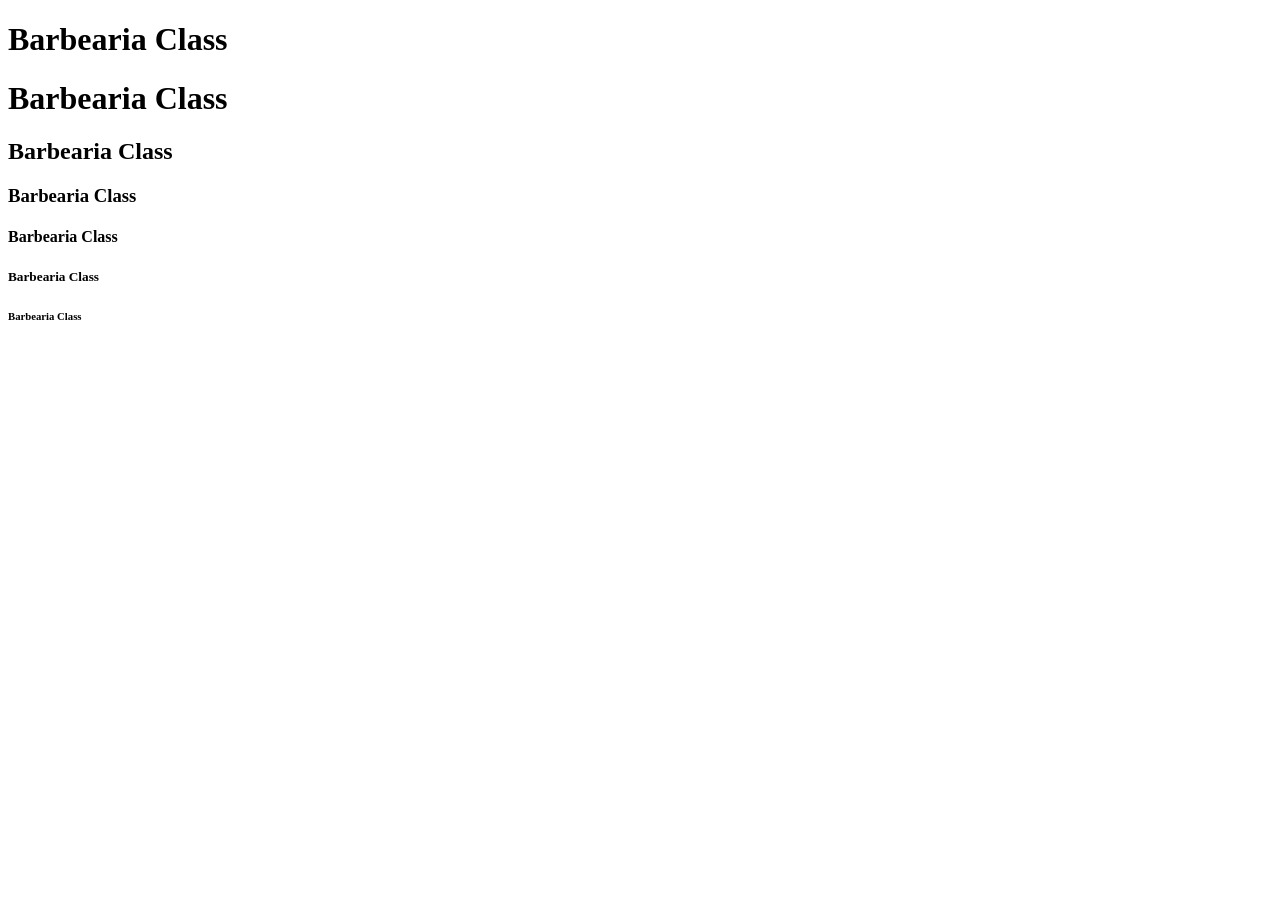
==== index.html @ 3e57ad06 "index" ====
<!DOCTYPE html>
<html lang="pt-br">
<head>
    <meta charset="UTF-8">
    <meta name="viewport" content="width=device-width, initial-scale=1.0">
    <title>Barbearia</title>
    <link rel="stylesheet" href="style.css">
</head>
<body>
    <header>
        <h1 class="titulo-principal"> Barbearia Class</h1>
          <h1 class="titulo-principal"> Barbearia Class</h1>
            <h2 class="titulo-principal"> Barbearia Class</h2>
            <h3 class="titulo-principal"> Barbearia Class</h3>
            <h4 class="titulo-principal"> Barbearia Class</h4>
            <h5 class="titulo-principal"> Barbearia Class</h5>
              <h6 class="titulo-principal"> Barbearia Class</h6>

    </header>
</body>
</html>
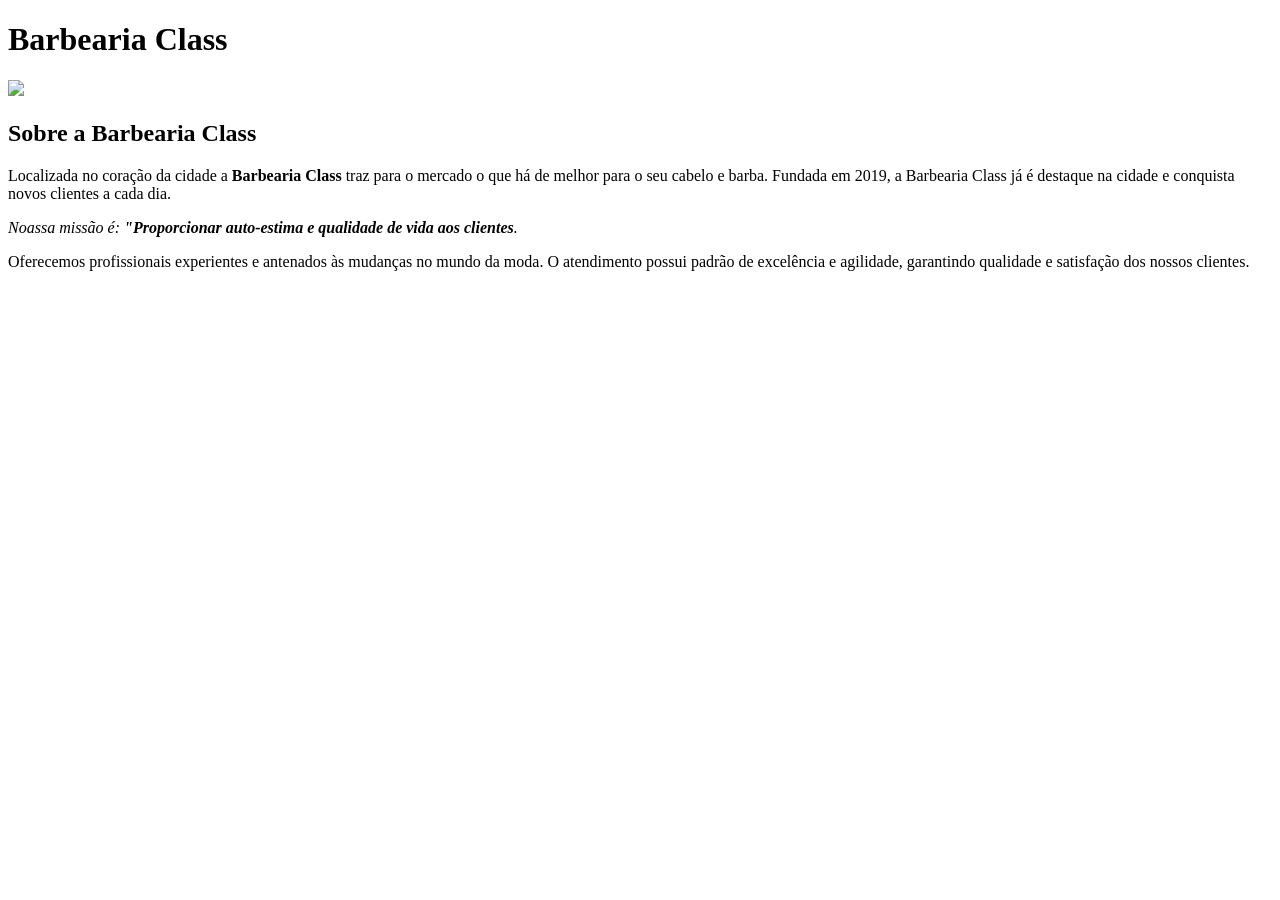
==== commit c8d68099: "index" ====
--- a/index.html
+++ b/index.html
@@ -8,14 +8,14 @@
 </head>
 <body>
     <header>
-        <h1 class="titulo-principal"> Barbearia Class</h1>
-          <h1 class="titulo-principal"> Barbearia Class</h1>
-            <h2 class="titulo-principal"> Barbearia Class</h2>
-            <h3 class="titulo-principal"> Barbearia Class</h3>
-            <h4 class="titulo-principal"> Barbearia Class</h4>
-            <h5 class="titulo-principal"> Barbearia Class</h5>
-              <h6 class="titulo-principal"> Barbearia Class</h6>
-
+        <h1 class="titulo-principal"> Barbearia Class</h1> 
     </header>
+    <img id="banner" src="banner.jpg">
+    <div class="principal">
+        <h2 class="titulo-centralizado">Sobre a Barbearia Class</h2>
+        <p> Localizada no coração da cidade a <strong>Barbearia Class</strong> traz para o mercado o que há de melhor para o seu cabelo e barba. Fundada em 2019, a Barbearia Class já é destaque na cidade e conquista novos clientes a cada dia.</p>
+        <p id="missao"><em>Noassa missão é: <strong>"Proporcionar auto-estima e qualidade de vida aos clientes</strong>.</em></p>
+        <p>Oferecemos profissionais experientes e antenados às mudanças no mundo da moda. O atendimento possui padrão de excelência e agilidade, garantindo qualidade e satisfação dos nossos clientes.</p>
+    </div>
 </body>
 </html>
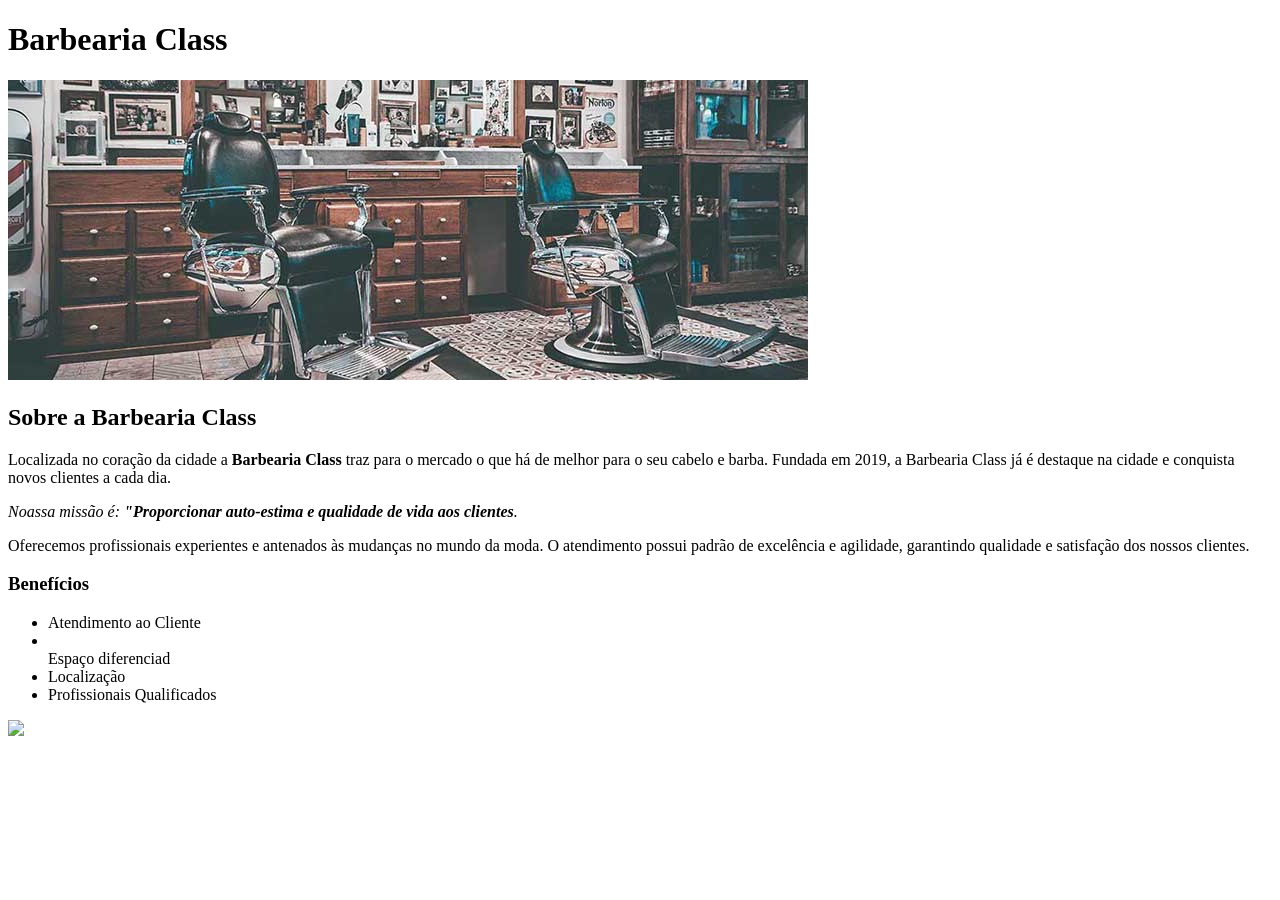
==== commit 6d00a0c0: "index" ====
--- a/index.html
+++ b/index.html
@@ -17,5 +17,16 @@
         <p id="missao"><em>Noassa missão é: <strong>"Proporcionar auto-estima e qualidade de vida aos clientes</strong>.</em></p>
         <p>Oferecemos profissionais experientes e antenados às mudanças no mundo da moda. O atendimento possui padrão de excelência e agilidade, garantindo qualidade e satisfação dos nossos clientes.</p>
     </div>
+
+    <div class="beneficios">
+        <h3 class="titulo-centralizado">Benefícios</h3>
+        <ul>
+            <li class="itens">Atendimento ao Cliente</li>
+            <li class="itens"></li>Espaço diferenciad</li>
+            <li class="itens">Localização</li>
+            <li class="itens"> Profissionais Qualificados</li>
+        </ul>
+                <img src="beneficios.jpg" class="imagembeneficios">
+    </div>
 </body>
 </html>
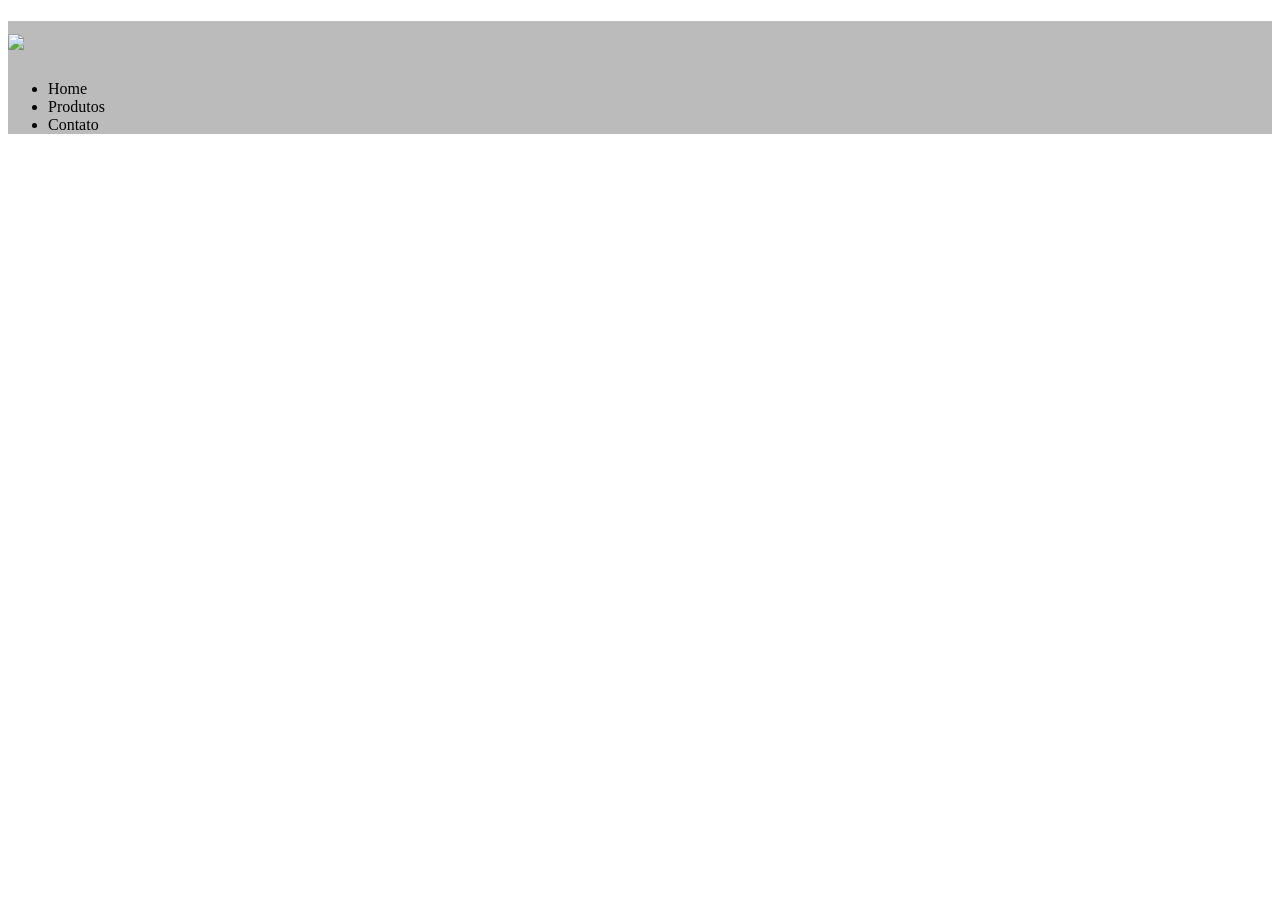
==== commit 7386b30d: "index" ====
--- a/index.html
+++ b/index.html
@@ -1,32 +1,19 @@
 <!DOCTYPE html>
-<html lang="pt-br">
-<head>
-    <meta charset="UTF-8">
-    <meta name="viewport" content="width=device-width, initial-scale=1.0">
-    <title>Barbearia</title>
-    <link rel="stylesheet" href="style.css">
-</head>
-<body>
-    <header>
-        <h1 class="titulo-principal"> Barbearia Class</h1> 
-    </header>
-    <img id="banner" src="banner.jpg">
-    <div class="principal">
-        <h2 class="titulo-centralizado">Sobre a Barbearia Class</h2>
-        <p> Localizada no coração da cidade a <strong>Barbearia Class</strong> traz para o mercado o que há de melhor para o seu cabelo e barba. Fundada em 2019, a Barbearia Class já é destaque na cidade e conquista novos clientes a cada dia.</p>
-        <p id="missao"><em>Noassa missão é: <strong>"Proporcionar auto-estima e qualidade de vida aos clientes</strong>.</em></p>
-        <p>Oferecemos profissionais experientes e antenados às mudanças no mundo da moda. O atendimento possui padrão de excelência e agilidade, garantindo qualidade e satisfação dos nossos clientes.</p>
-    </div>
+<html>
+    <head>
+        <meta charset="UTF-8">
+        <title>Produtos - Barbearia Alura</title>
+        <link rel="stylesheet" href="produtos.css">
+    </head>
+    <body>
+        <header>
+            <h1><img src="logo.png"></h1>
 
-    <div class="beneficios">
-        <h3 class="titulo-centralizado">Benefícios</h3>
-        <ul>
-            <li class="itens">Atendimento ao Cliente</li>
-            <li class="itens"></li>Espaço diferenciad</li>
-            <li class="itens">Localização</li>
-            <li class="itens"> Profissionais Qualificados</li>
-        </ul>
-                <img src="beneficios.jpg" class="imagembeneficios">
-    </div>
-</body>
+            <ul>
+                <li>Home</li>
+                <li>Produtos</li>
+                <li>Contato</li>
+            </ul>
+        </header>
+    </body>
 </html>
--- a/produtos.css
+++ b/produtos.css
@@ -0,0 +1,23 @@
+header {
+    background: #BBBBBB;
+}
+
+nav li{ /*seleto. Ele diz ao navegador:"Procure por todas as tag<li> que estejam dentro de uma tag 
+    <nav> e explique as regras a baixo*/
+    display: inline;/* Usando o inline você esta forçando os itens do menu a ficarem um lado do outro(na mesma linha}
+    horizontal*/
+    margin: 0 0 0 15px;/* Definindo o espaçamento externo ao redor de cada item. Quando usamos quatro valores, a ordem segue sentido horário
+    0 no topo
+    0 na direita
+    0 no baixo
+    15px esquerda*/
+}
+
+nav a {
+    text-transform: uppercase; /* transformar automaticamente todo o texto do link em LETRAS MAIÚSCULAS, independemtemente de como ele foi digitado no html(ex "home" vira "HOME")*/
+    color: #000000;/* usando o código hexadecimal para a cor preta*/
+    font-weight: bold; /*Definir o peso da fonte como negrito.*/
+    font-size: 22px; /*Definindo o tamanho da fonte do texto*/
+    text-decoration: none;/*Remover decoração padrão do texto, retirar o sublinhado*/
+}
+
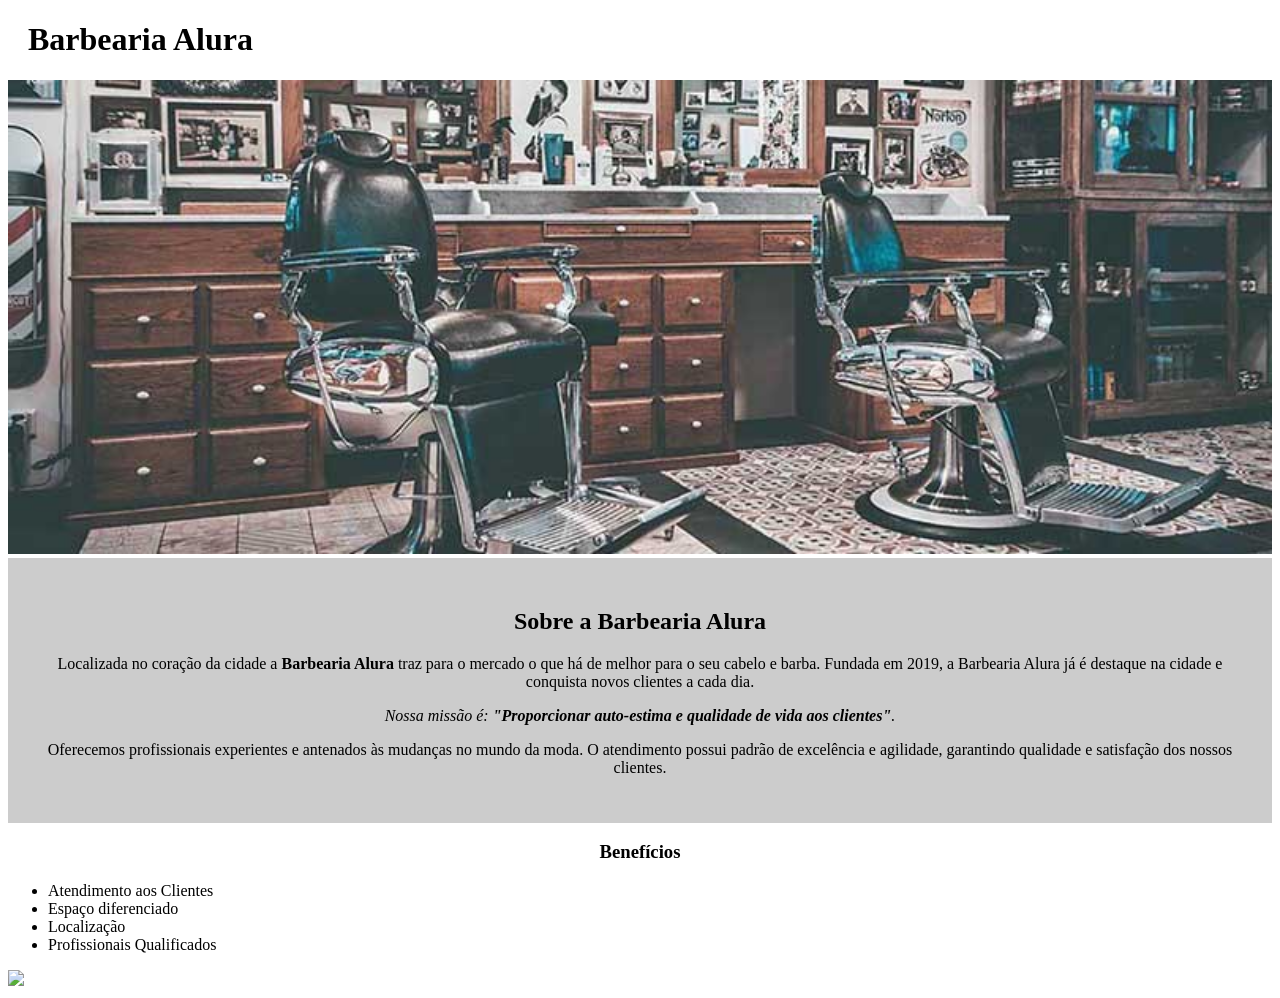
==== commit b72c5ad0: "index" ====
--- a/index.html
+++ b/index.html
@@ -1,19 +1,37 @@
 <!DOCTYPE html>
-<html>
-    <head>
-        <meta charset="UTF-8">
-        <title>Produtos - Barbearia Alura</title>
-        <link rel="stylesheet" href="produtos.css">
-    </head>
-    <body>
-        <header>
-            <h1><img src="logo.png"></h1>
+<html lang="pt-br">
+	<head>
+		<meta charset="UTF-8">
+		<title>Barbearia Alura</title>
+		<link rel="stylesheet" href="style.css">
+	</head>
 
-            <ul>
-                <li>Home</li>
-                <li>Produtos</li>
-                <li>Contato</li>
-            </ul>
-        </header>
-    </body>
+	<body>
+		<header>
+			<h1 class="titulo-principal">Barbearia Alura</h1>
+		</header>
+		<img id="banner" src="banner.jpg">
+		<div class="principal">
+			<h2 class="titulo-centralizado">Sobre a Barbearia Alura</h2>
+	 
+			<p>Localizada no coração da cidade a <strong>Barbearia Alura</strong> traz para o mercado o que há de melhor para o seu cabelo e barba. Fundada em 2019, a Barbearia Alura já é destaque na cidade e conquista novos clientes a cada dia.</p>
+
+			<p id="missao"><em>Nossa missão é: <strong>"Proporcionar auto-estima e qualidade de vida aos clientes"</strong>.</em></p>
+
+			<p>Oferecemos profissionais experientes e antenados às mudanças no mundo da moda. O atendimento possui padrão de excelência e agilidade, garantindo qualidade e satisfação dos nossos clientes.</p>
+		</div>
+
+		<div class="beneficios">
+			<h3 class="titulo-centralizado">Benefícios</h3>
+
+			<ul>
+				<li class="itens">Atendimento aos Clientes</li>
+				<li class="itens">Espaço diferenciado</li>
+				<li class="itens">Localização</li>
+				<li class="itens">Profissionais Qualificados</li>
+			</ul>
+
+			<img src="beneficios.jpg" class="imagembeneficios">
+		</div>
+	</body>
 </html>
--- a/style.css
+++ b/style.css
@@ -0,0 +1,19 @@
+#banner {
+    width: 100%;
+}
+
+.principal {
+    background: #cccccc;
+    padding: 30px;
+}
+
+.titulo-principal {
+    padding-left: 20px;
+}
+
+.titulo-centralizado {
+    text-align: center;
+}
+p {
+    text-align: center;
+}
